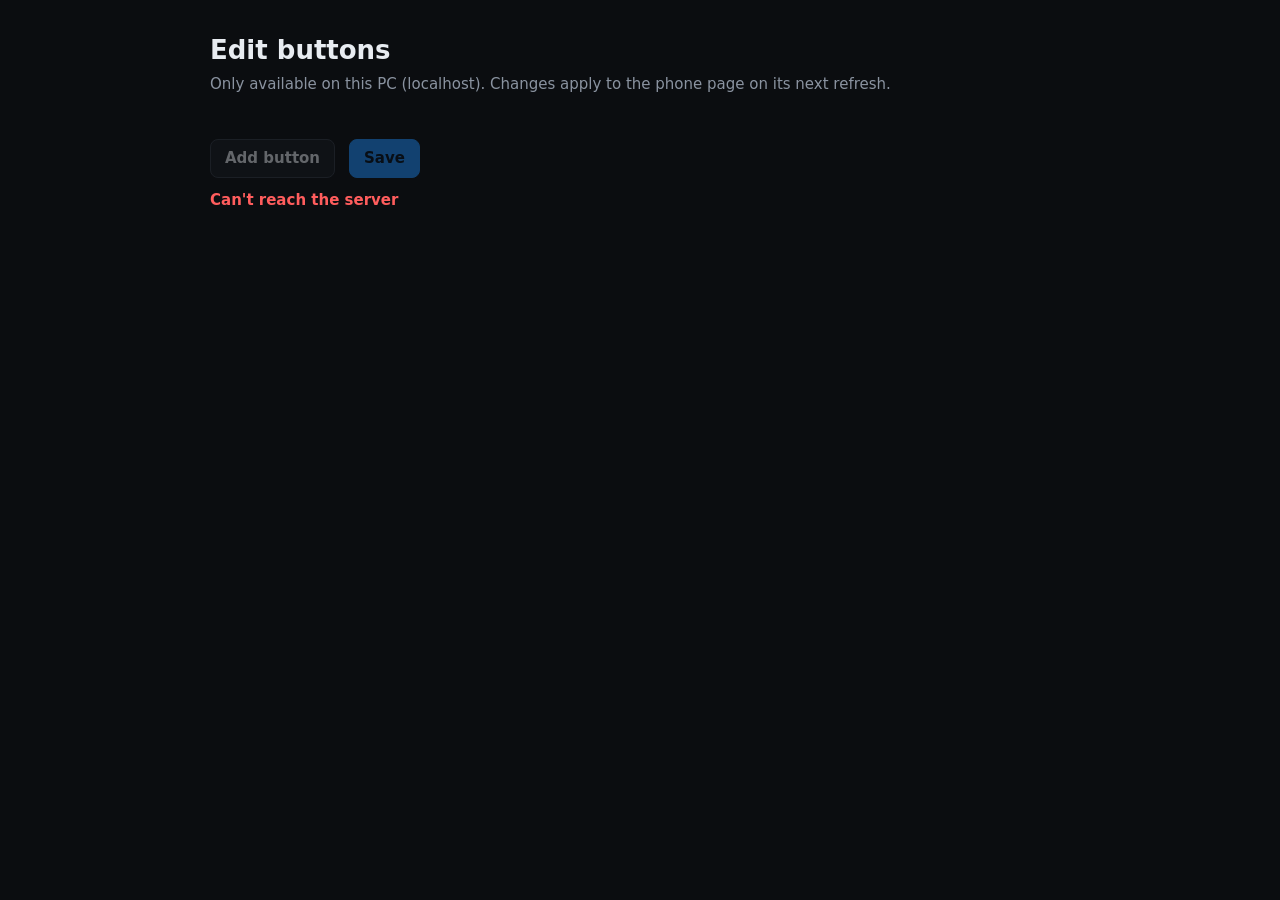
==== edit.html @ f8b06f49 "Add PC-side button editor and Playwright editor test Co-Authored-By: Claude Sonnet 5.5 <noreply@anth" ====
<!doctype html>
<html lang="en">
<head>
<meta charset="utf-8">
<meta name="viewport" content="width=device-width, initial-scale=1">
<meta name="theme-color" content="#0b0d10">
<title>Edit buttons – Stream Deck</title>
<style>
:root {
  color-scheme: dark;
  --bg: #0b0d10;
  --card: #161a20;
  --border: #232830;
  --text: #e8ecf1;
  --muted: #8a93a0;
  --ok: #2ecc71;
  --error: #ff5d5d;
  --accent: #1e90ff;
  --field: #0f1216;
}

* {
  box-sizing: border-box;
}

html {
  background: var(--bg);
}

body {
  margin: 0;
  padding: 32px 16px 64px;
  background: var(--bg);
  color: var(--text);
  font-family: system-ui, -apple-system, "Segoe UI", Roboto, sans-serif;
  font-size: 15px;
  line-height: 1.4;
}

main {
  max-width: 860px;
  margin: 0 auto;
}

h1 {
  margin: 0 0 6px;
  font-size: 26px;
  font-weight: 700;
}

.muted {
  color: var(--muted);
}

.lead {
  margin: 0 0 24px;
}

#list {
  display: grid;
  gap: 14px;
  margin: 0;
  padding: 0;
  list-style: none;
}

.empty {
  padding: 32px 8px;
  text-align: center;
}

.card {
  display: grid;
  grid-template-columns: 96px minmax(0, 1fr);
  gap: 20px;
  padding: 18px;
  background: var(--card);
  border: 1px solid var(--border);
  border-radius: 14px;
}

.side {
  display: flex;
  flex-direction: column;
  align-items: center;
  gap: 8px;
  min-width: 0;
}

.icon {
  display: block;
  width: 56px;
  height: 56px;
  object-fit: contain;
  border-radius: 10px;
}

.icon-ph {
  background: var(--field);
  border: 1px dashed var(--border);
}

.id {
  max-width: 100%;
  font-size: 12px;
  text-align: center;
  overflow-wrap: anywhere;
}

.id code {
  font-family: ui-monospace, "Cascadia Mono", Consolas, monospace;
  color: var(--text);
}

.fields {
  display: grid;
  grid-template-columns: 1fr 1fr;
  gap: 14px 16px;
  min-width: 0;
}

.field {
  display: flex;
  flex-direction: column;
  gap: 6px;
  min-width: 0;
}

.field.wide {
  grid-column: 1 / -1;
}

label {
  font-size: 13px;
  font-weight: 600;
}

.help {
  font-size: 12px;
}

input,
select {
  width: 100%;
  min-width: 0;
  padding: 9px 11px;
  background: var(--field);
  color: var(--text);
  border: 1px solid var(--border);
  border-radius: 8px;
  font: inherit;
}

input::placeholder {
  color: var(--muted);
  opacity: .7;
}

input:hover,
select:hover {
  border-color: #343b46;
}

:focus-visible {
  outline: 2px solid var(--accent);
  outline-offset: 2px;
}

.actions {
  grid-column: 1 / -1;
  display: flex;
  flex-wrap: wrap;
  justify-content: flex-end;
  gap: 8px;
  padding-top: 4px;
}

.btn {
  padding: 8px 14px;
  background: var(--card);
  color: var(--text);
  border: 1px solid #343b46;
  border-radius: 8px;
  font: inherit;
  font-weight: 600;
  cursor: pointer;
}

.btn:hover:not(:disabled) {
  background: #1d222a;
}

.btn:disabled {
  opacity: .4;
  cursor: default;
}

.btn.danger:hover:not(:disabled) {
  color: var(--error);
  border-color: var(--error);
}

.btn.primary {
  background: var(--accent);
  border-color: var(--accent);
  color: #04111f;
}

.btn.primary:hover:not(:disabled) {
  background: #3ea0ff;
}

.footer {
  display: flex;
  flex-wrap: wrap;
  align-items: center;
  gap: 12px 14px;
  margin-top: 20px;
}

#dirty {
  color: var(--accent);
  font-size: 13px;
  font-weight: 600;
}

#status {
  flex: 1 0 100%;
  min-height: 1.4em;
  margin: 0;
  font-weight: 600;
}

#status.ok {
  color: var(--ok);
}

#status.err {
  color: var(--error);
}

[hidden] {
  display: none !important;
}

@media (max-width: 640px) {
  body {
    padding: 20px 16px 48px;
  }

  .card {
    grid-template-columns: 1fr;
    gap: 14px;
    padding: 14px;
  }

  .side {
    flex-direction: row;
    justify-content: flex-start;
    gap: 12px;
  }

  .id {
    text-align: left;
  }

  .fields {
    grid-template-columns: 1fr;
  }

  .actions {
    justify-content: flex-start;
  }
}
</style>
<script src="/edit.js" defer></script>
</head>
<body>
<main>
  <header>
    <h1>Edit buttons</h1>
    <p class="lead muted">Only available on this PC (localhost). Changes apply to the phone page on its next refresh.</p>
  </header>
  <ol id="list" aria-label="Buttons"></ol>
  <div class="footer">
    <button type="button" class="btn" id="add" disabled>Add button</button>
    <button type="button" class="btn primary" id="save" disabled>Save</button>
    <span id="dirty" hidden>Unsaved changes</span>
    <p id="status" role="status" aria-live="polite"></p>
  </div>
</main>
</body>
</html>
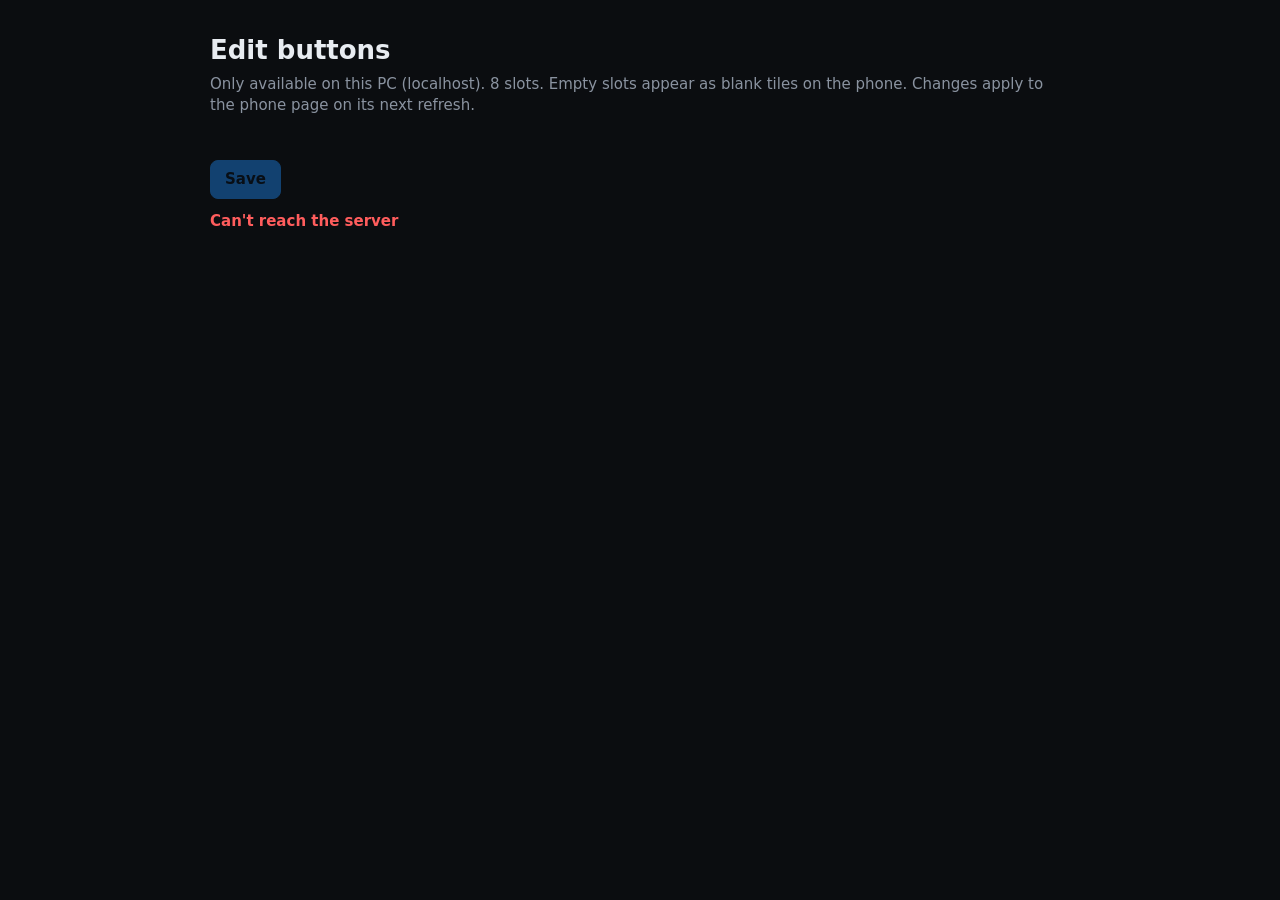
==== commit 813dfedf: "Make the deck 8 configurable slots (null = empty), update editor and tests Co-Authored-By: Claude So" ====
--- a/edit.html
+++ b/edit.html
@@ -79,6 +79,37 @@
   border-radius: 14px;
 }
 
+.slot-title {
+  grid-column: 1 / -1;
+  margin: 0;
+  color: var(--muted);
+  font-size: 13px;
+  font-weight: 700;
+  letter-spacing: .04em;
+  text-transform: uppercase;
+}
+
+.card.slot-empty {
+  display: flex;
+  flex-wrap: wrap;
+  align-items: center;
+  justify-content: space-between;
+  gap: 8px 16px;
+  padding: 10px 18px;
+  background: transparent;
+  border-style: dashed;
+}
+
+.slot-head {
+  display: flex;
+  align-items: baseline;
+  gap: 14px;
+}
+
+.slot-empty .actions {
+  padding-top: 0;
+}
+
 .side {
   display: flex;
   flex-direction: column;
@@ -279,11 +310,10 @@
 <main>
   <header>
     <h1>Edit buttons</h1>
-    <p class="lead muted">Only available on this PC (localhost). Changes apply to the phone page on its next refresh.</p>
+    <p class="lead muted">Only available on this PC (localhost). 8 slots. Empty slots appear as blank tiles on the phone. Changes apply to the phone page on its next refresh.</p>
   </header>
-  <ol id="list" aria-label="Buttons"></ol>
+  <ol id="list" aria-label="Slots"></ol>
   <div class="footer">
-    <button type="button" class="btn" id="add" disabled>Add button</button>
     <button type="button" class="btn primary" id="save" disabled>Save</button>
     <span id="dirty" hidden>Unsaved changes</span>
     <p id="status" role="status" aria-live="polite"></p>
